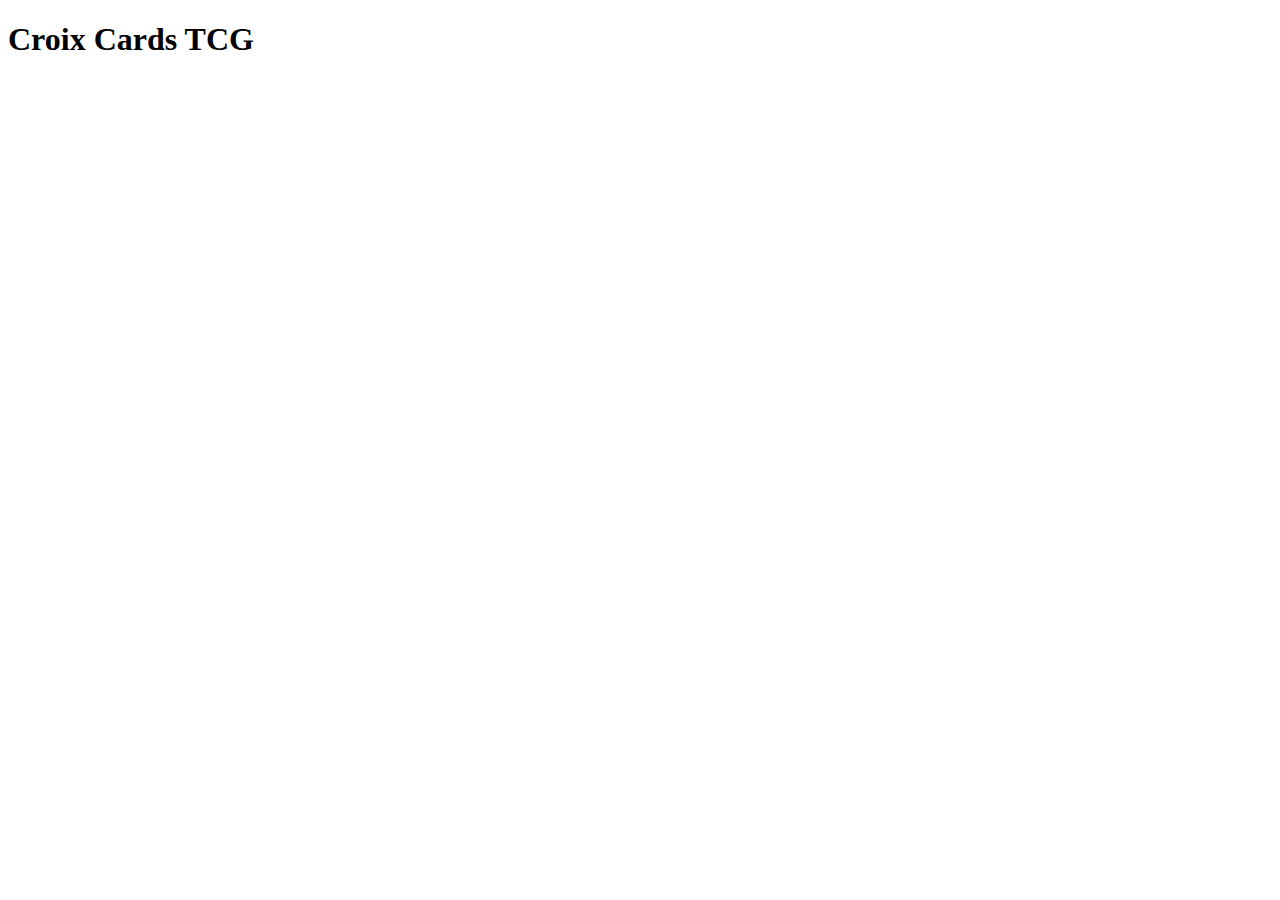
==== ccsite/templates/index.html @ e82ad963 "intermediate progress why wont my webpage display wtf" ====
<!DOCTYPE html>
<html lang="en">

<head>
    <meta charset="UTF-8">
    <meta name="viewport" content="width=device-width, initial-scale=1.0">
    <title>Document</title>
</head>

<body>
    <h1>Croix Cards TCG</h1>
</body>

</html>
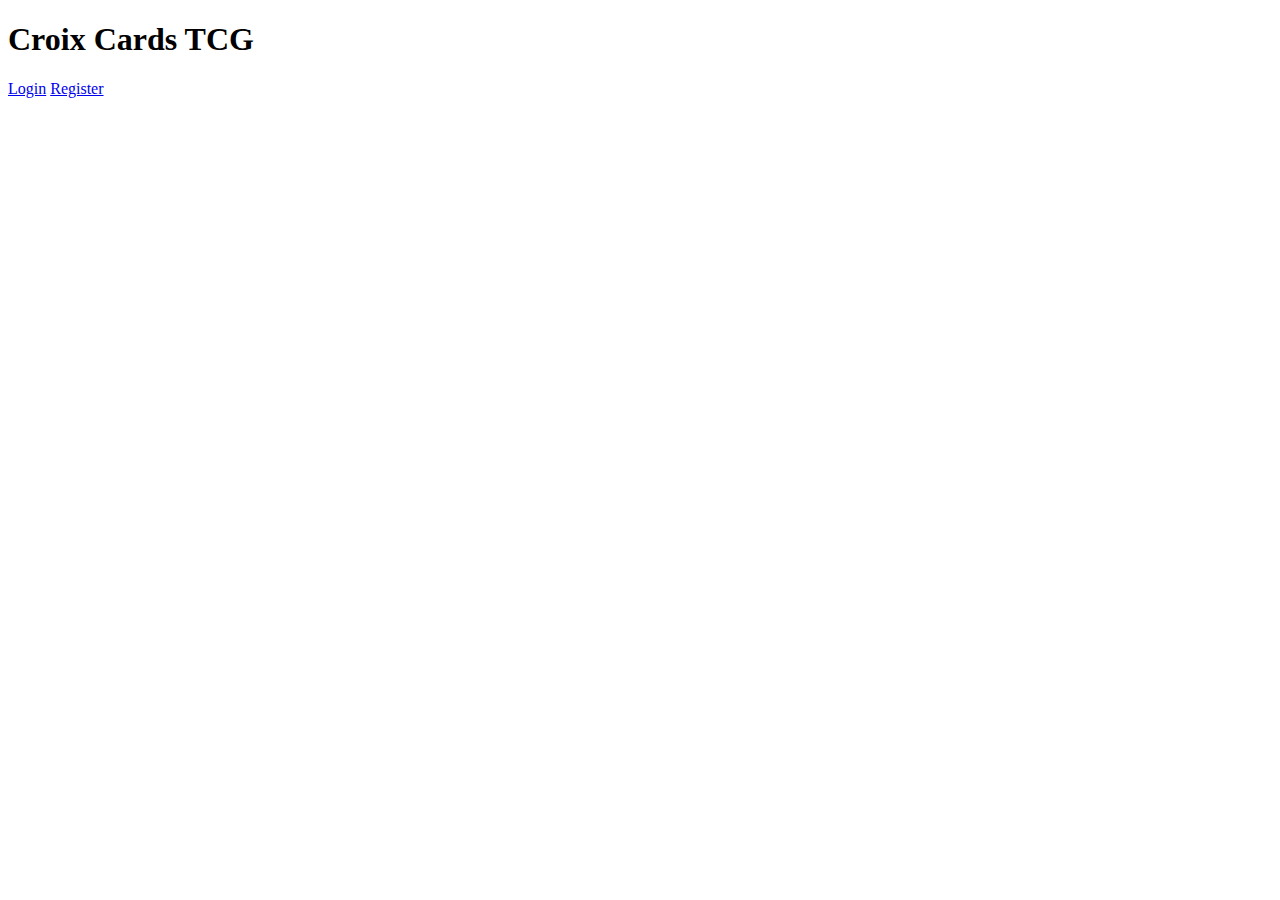
==== commit ce441b5b: "completed some migrations, added forms for registration and starting forms for adding cards (need to" ====
--- a/ccsite/templates/index.html
+++ b/ccsite/templates/index.html
@@ -4,11 +4,15 @@
 <head>
     <meta charset="UTF-8">
     <meta name="viewport" content="width=device-width, initial-scale=1.0">
-    <title>Document</title>
+    <title>CCTGC</title>
 </head>
 
 <body>
     <h1>Croix Cards TCG</h1>
+    <div>
+        <a href="/login">Login</a>
+        <a href="/register">Register</a>
+    </div>
 </body>
 
 </html>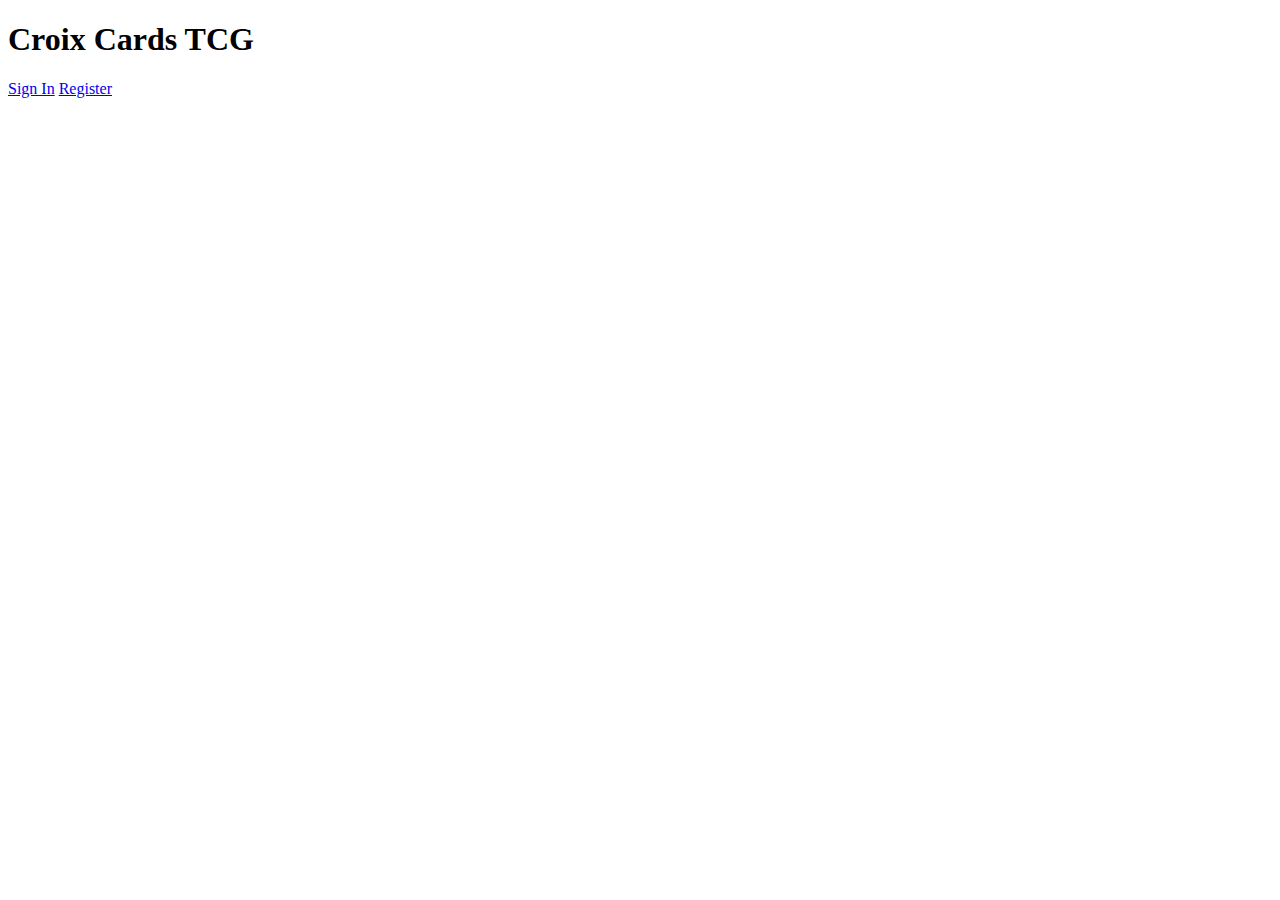
==== commit 61182edc: "login and registration pages setup, havent tested yet" ====
--- a/ccsite/templates/index.html
+++ b/ccsite/templates/index.html
@@ -4,14 +4,14 @@
 <head>
     <meta charset="UTF-8">
     <meta name="viewport" content="width=device-width, initial-scale=1.0">
-    <title>CCTGC</title>
+    <title>CCTCG</title>
 </head>
 
 <body>
     <h1>Croix Cards TCG</h1>
     <div>
-        <a href="/login">Login</a>
-        <a href="/register">Register</a>
+        <a href="/sign_in/">Sign In</a>
+        <a href="/register/">Register</a>
     </div>
 </body>
 
